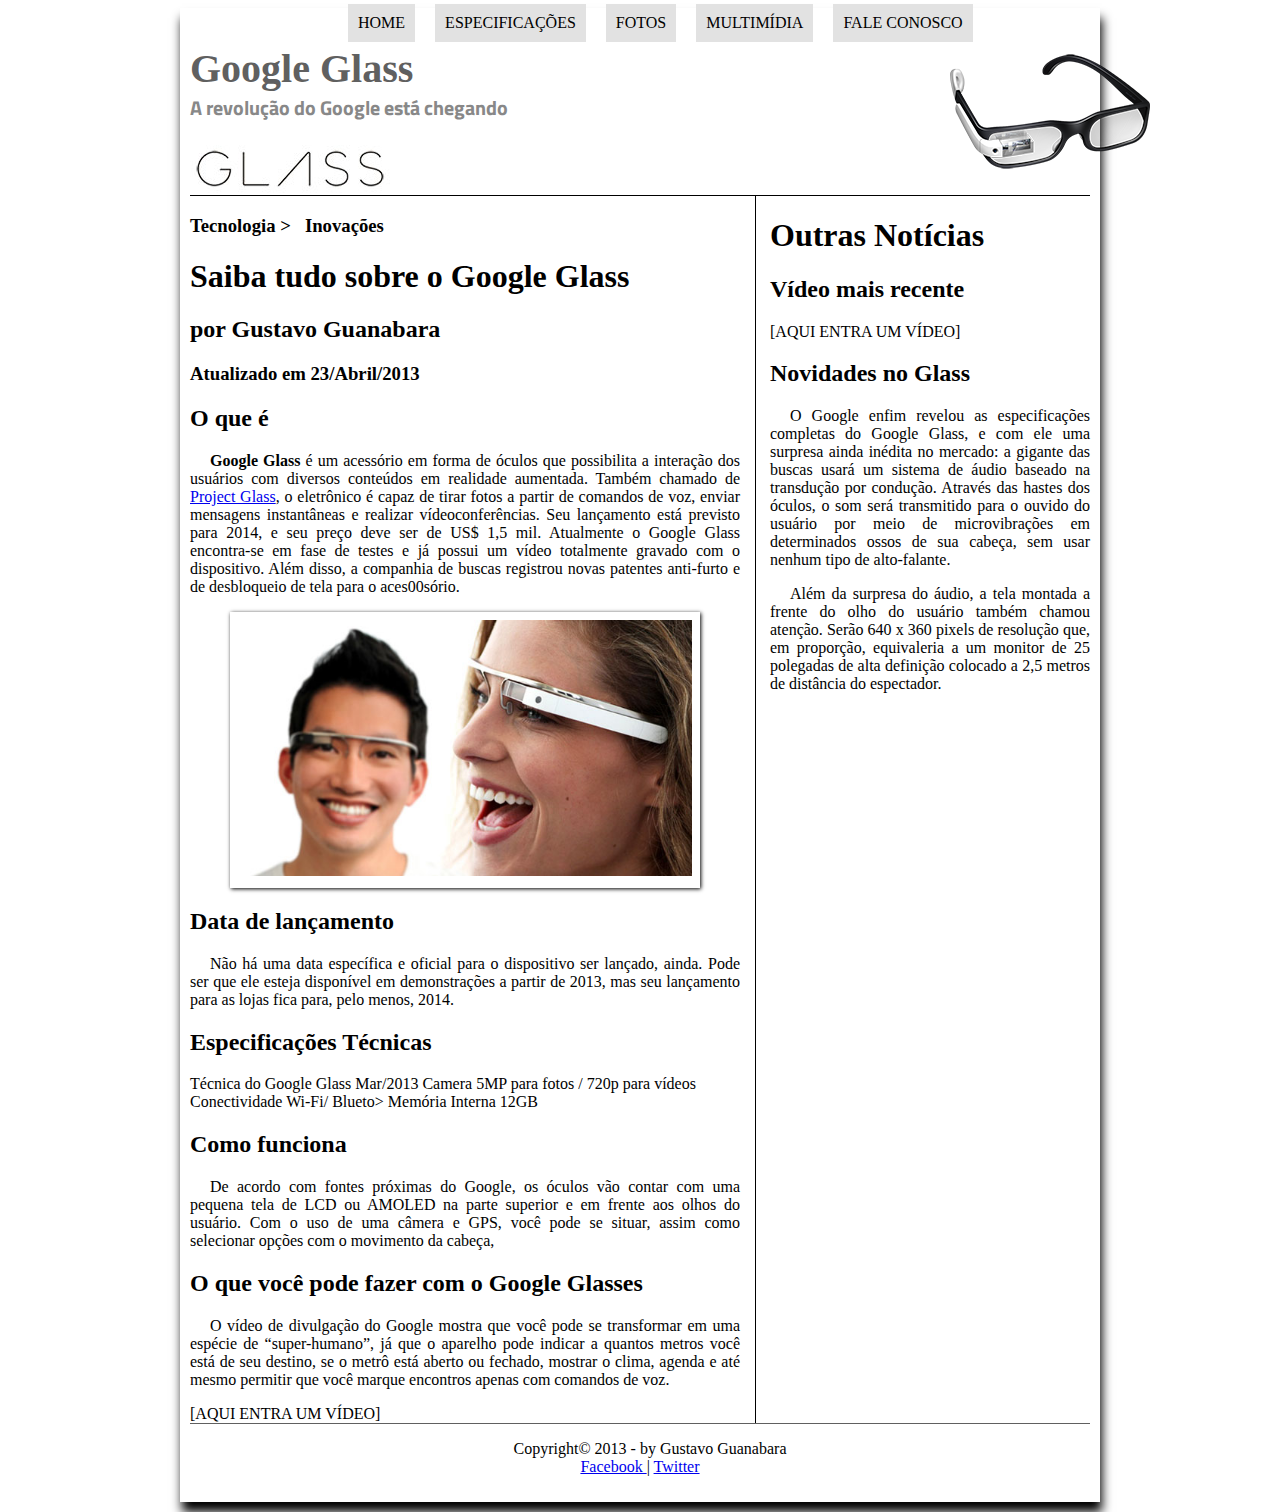
==== index.html @ 658cdc40 "Colagem de projeto iniciado" ====
<!DOCTYPE html>
<html lang="pt-br">
<head>
<meta charset="UTF-8"/>
<title>Tudo sobre o Glass</title>

<link rel="stylesheet"  href="estilo.css";/>

</head>
<body>
<div id="interface">    
<header id="cabecalho">    

    <h1>Google Glass</h1>
<h2>A revolução do Google está chegando</h2>

<img id="icone" src="curso-html5-css3-gustavo-guanabara-master/projeto-glass-html5/_imagens/glass-oculos-preto-peq.png" >

<nav id="menu">
<h2>Menu Principal</h2>
<ul>
<li><a href="index-txt.html"> Home</a></li>
<li><a href="curso-html5-css3-gustavo-guanabara-master/projeto-glass-html5/specs.html"> Especificações</a></li>
<li><a href="curso-html5-css3-gustavo-guanabara-master/projeto-glass-html5/fotos.html"> Fotos</a></li>
<li><a href="curso-html5-css3-gustavo-guanabara-master/projeto-glass-html5/multimidia.html"> Multimídia</a></li>
<li><a href="curso-html5-css3-gustavo-guanabara-master/projeto-glass-html5/fale-conosco.html"> Fale conosco</a></li>
</ul>
</nav>
</header>

<section id="corpo"> 

<hgroup>
<h3>Tecnologia > &nbsp; Inovações</h3>
<h1>Saiba tudo sobre o Google Glass</h1>
<h2>por Gustavo Guanabara</h2>
<h3>Atualizado em 23/Abril/2013</h3>
</hgroup>

<h2 style="text-align: left;">  O que é</h2>

<p><b>Google Glass</b> é um acessório em forma de óculos que possibilita a interação dos usuários com diversos conteúdos em realidade aumentada. Também chamado de <a href="http://glass.google.com" target="_blank">Project Glass</a>, o eletrônico é capaz de tirar fotos a partir de comandos de voz, enviar mensagens instantâneas e realizar vídeoconferências. Seu lançamento está previsto para 2014, e seu preço deve ser de US$ 1,5 mil. Atualmente o Google Glass encontra-se em fase de testes e já possui um vídeo totalmente gravado com o dispositivo. Além disso, a companhia de buscas registrou novas patentes anti-furto e de desbloqueio de tela para o aces00sório.
</p>

<figure class="foto-legenda"/>
<img src="curso-html5-css3-gustavo-guanabara-master/projeto-glass-html5/_imagens/glass-quadro-homem-mulher.jpg">
<figcaption>
    <h3>Google Glass</h3>
    <h3>O futuro chegou</h3>
</figcaption>
</figure>

<h2>Data de lançamento</h2>
<p>Não há uma data específica e oficial para o dispositivo ser lançado, ainda. Pode ser que ele esteja disponível em demonstrações a partir de 2013, mas seu lançamento para as lojas fica para, pelo menos, 2014.</p>

<h2>Especificações Técnicas</h2>
<caption> Técnica do Google Glass Mar/2013</caption>

<tr><td>Camera</td> <td>5MP para fotos / 720p para vídeos</td><tr>
<tr><td>Conectividade</td> <td>Wi-Fi/ Blueto></td></tr>
<tr><td>Memória Interna</td> <td>12GB<td></tr>
</table>
<h2>Como funciona</h2>
<p>De acordo com fontes próximas do Google, os óculos vão contar com uma pequena tela de LCD ou AMOLED na parte superior e em frente aos olhos do usuário. Com o uso de uma câmera e GPS, você pode se situar, assim como selecionar opções com o movimento da cabeça,</p>

<h2>O que você pode fazer com o Google Glasses</h2>
<p>O vídeo de divulgação do Google mostra que você pode se transformar em uma espécie de “super-humano”, já que o aparelho pode indicar a quantos metros você está de seu destino, se o metrô está aberto ou fechado, mostrar o clima, agenda e até mesmo permitir que você marque encontros apenas com comandos de voz.</p>

[AQUI ENTRA UM VÍDEO]
</section>
<aside id="lateral">
<h1>Outras Notícias</h1>
<h2>Vídeo mais recente</h2>

[AQUI ENTRA UM VÍDEO]

<h2>Novidades no Glass</h2>
<p>O Google enfim revelou as especificações completas do Google Glass, e com ele uma surpresa ainda inédita no mercado: a gigante das buscas usará um sistema de áudio baseado na transdução por condução. Através das hastes dos óculos, o som será transmitido para o ouvido do usuário por meio de micro&shy;vibrações em determinados ossos de sua cabeça, sem usar nenhum tipo de alto-falante.</p>


<p>Além da surpresa do áudio, a tela montada a frente do olho do usuário também chamou atenção. Serão 640 x 360 pixels de resolução que, em proporção, equivaleria a um monitor de 25 polegadas de alta definição colocado a 2,5 metros de distância do espectador.</p>
</aside> 
<footer id="rodape">

<p>Copyright&copy; 2013 - by Gustavo Guanabara </br>
<a href="http://www.facebook.com/cursosemvideo" target="_blank">  Facebook </a> |
<a href="http://www.Twitter.com/cursosemvideo" target="_blank"> Twitter </a></p>
</footer>
</div>
</body>
</html>
---- estilo.css ----
@charset "UTF-8";
@import url('https://fonts.googleapis.com/css2?family=Titillium+Web:wght@600&display=swap');
@font-face {
font-family: 'FonteLogo';
src: url("../project1/curso-html5-css3-gustavo-guanabara-master/projeto-glass-html5/_fonts/bubblegum-sans-regular.otf")  
}
body{
    background-color: white;
    color:black;
    
}
div#interface {
    width: 900px;
    background-color: white;
    margin: 0px auto 10px auto;
    box-shadow: 2px 10px 10px black;
    padding: 10px 10px 10px 10px;
    }
p {
    text-align: justify;
    text-indent: 20px;
    }
header#cabecalho img#icone {
    position: absolute;
    left: 950px;
    top: 50px;
}
header#cabecalho {
border-bottom: 1px black solid;
height: 150px;
background: url("curso-html5-css3-gustavo-guanabara-master/projeto-glass-html5/_imagens/glass-logo-peq.jpg") no-repeat 0px 100px;
}
header#cabecalho  h1 {
font-family: "FonteLogo";
font-size: 30pt;
color:#606060;
padding: 0px;
margin-bottom: 0px;
}
header#cabecalho  h2 {
    font-family: 'Titillium Web', sans-serif;;
    font-size: 15pt;
    color: #888888;
    padding: 0px;
    margin-top: 0px;
    }
    
    figure.foto-legenda{
    position: relative;
    border: 8px solid white;
    box-shadow: 1px 1px 4px black;
    
}

    figure.foto-legenda img {
width: 100%;
height: 100%;

    }
    /*foto maior*/

figure.foto-legenda figcaption {
opacity: 0;
position: absolute;
top: 0px;
background-color: rgba(0,0,0,.4);
color: white;
width: 100%;
height: 100%;
padding: 10px;
box-sizing: border-box;
transition: 1s;
}
figure.foto-legenda:hover figcaption {
    opacity: 1;
} 
 /* Formataçã do menu */
 nav#maneu {
     display: block;
 }
  
 nav#menu ul {
list-style: none;
text-transform: uppercase;
position: absolute;
top:-20px;
left: 300px;
 }
 nav#menu h2 {
     display: none;
 }

 nav#menu li{
    display: inline-block;
    background-color:#dddd;
    padding: 10px;
    margin: 8px;
    transition:  1s;

 }
 nav#menu li:hover {
     background-color: #606060;
 }
 nav#menu a {
color: #000000;
text-decoration: none;
 }
 nav#menu a:hover{
     color: #ffffff;
 }
 section#corpo {
     display: block;
     width: 550px;
     float: left;
     border-right: 1px solid; #606060 ;
     padding-right: 15px;
}
 aside#lateral {
    display:block;
    width: 320px;
    float: right;
}
footer#rodape{
clear: both;
border-top: 1px solid  #606060 ;

}
footer#rodape p{
text-align: center;
}
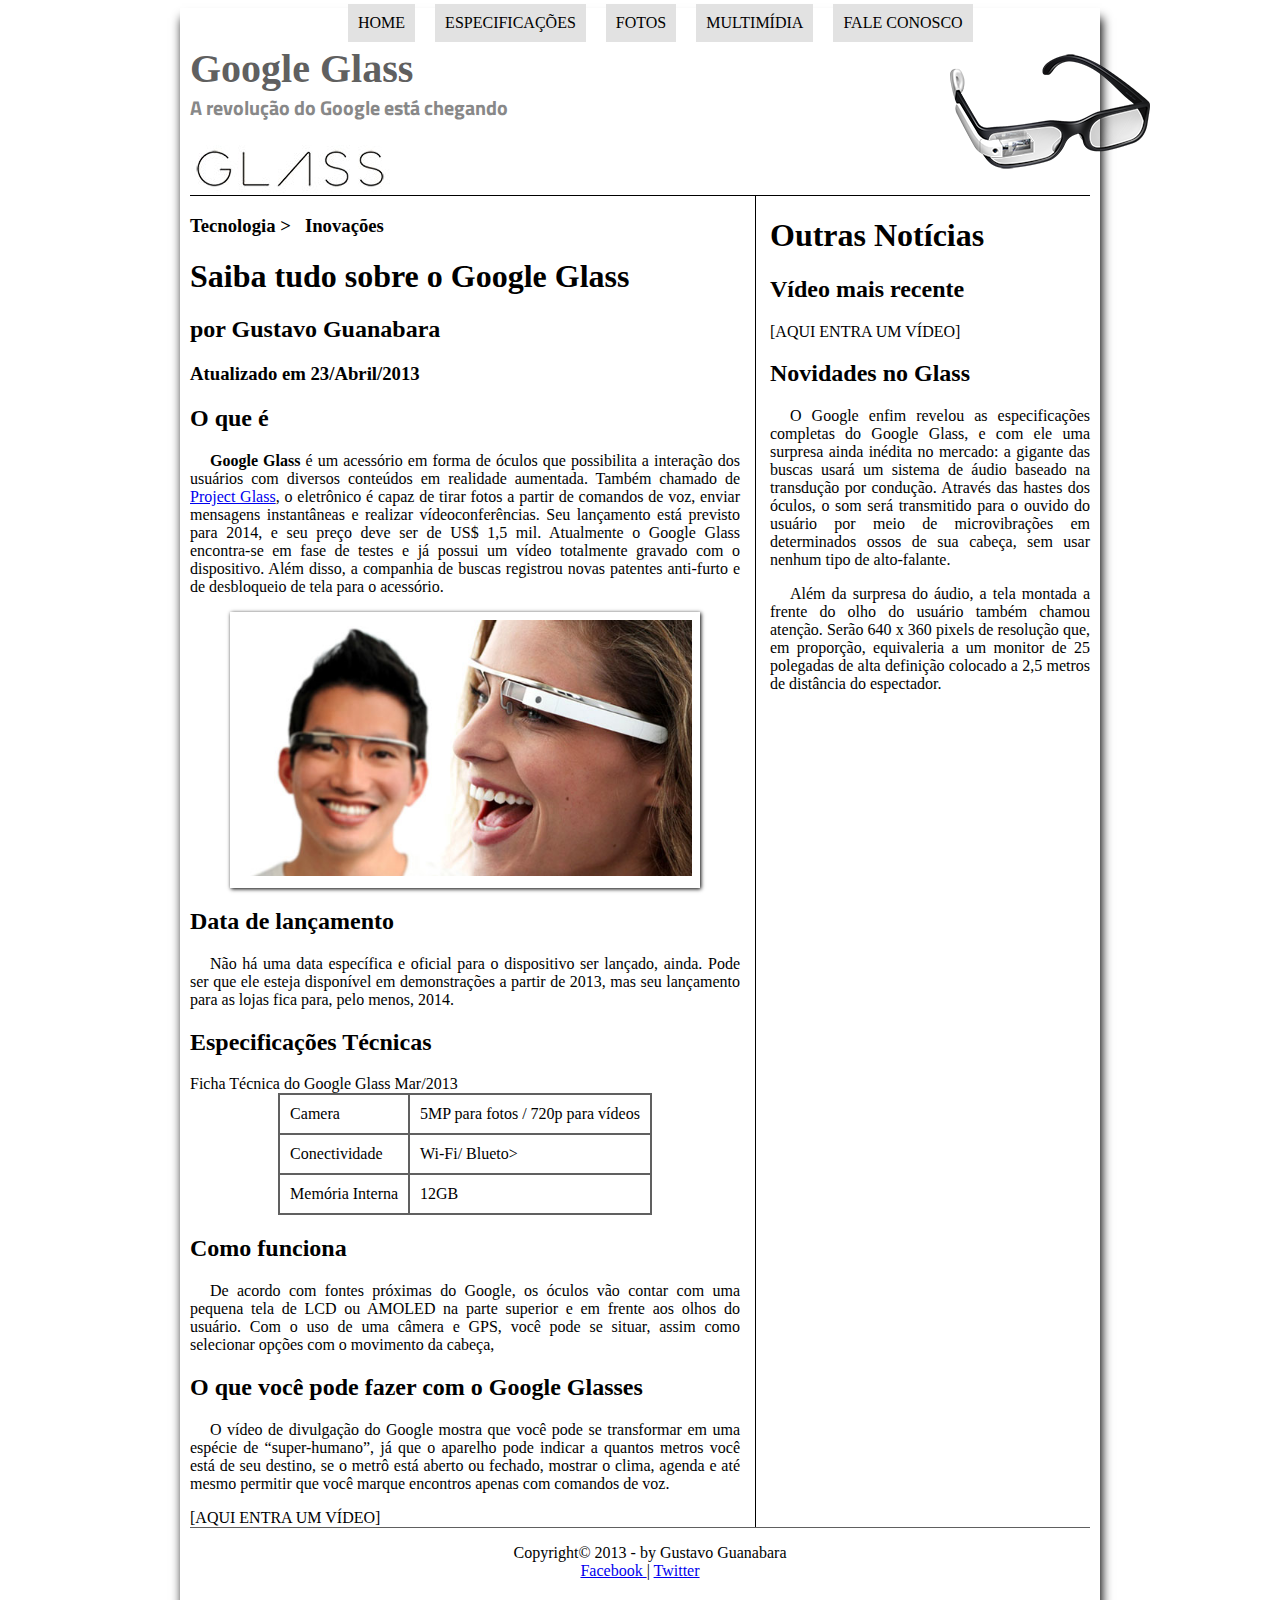
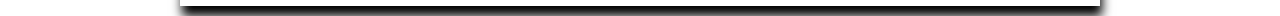
==== commit 784f17dc: "Alterações na tabela" ====
--- a/index.html
+++ b/index.html
@@ -39,7 +39,7 @@
 
 <h2 style="text-align: left;">  O que é</h2>
 
-<p><b>Google Glass</b> é um acessório em forma de óculos que possibilita a interação dos usuários com diversos conteúdos em realidade aumentada. Também chamado de <a href="http://glass.google.com" target="_blank">Project Glass</a>, o eletrônico é capaz de tirar fotos a partir de comandos de voz, enviar mensagens instantâneas e realizar vídeoconferências. Seu lançamento está previsto para 2014, e seu preço deve ser de US$ 1,5 mil. Atualmente o Google Glass encontra-se em fase de testes e já possui um vídeo totalmente gravado com o dispositivo. Além disso, a companhia de buscas registrou novas patentes anti-furto e de desbloqueio de tela para o aces00sório.
+<p><b>Google Glass</b> é um acessório em forma de óculos que possibilita a interação dos usuários com diversos conteúdos em realidade aumentada. Também chamado de <a href="http://glass.google.com" target="_blank">Project Glass</a>, o eletrônico é capaz de tirar fotos a partir de comandos de voz, enviar mensagens instantâneas e realizar vídeoconferências. Seu lançamento está previsto para 2014, e seu preço deve ser de US$ 1,5 mil. Atualmente o Google Glass encontra-se em fase de testes e já possui um vídeo totalmente gravado com o dispositivo. Além disso, a companhia de buscas registrou novas patentes anti-furto e de desbloqueio de tela para o acessório.
 </p>
 
 <figure class="foto-legenda"/>
@@ -54,11 +54,11 @@
 <p>Não há uma data específica e oficial para o dispositivo ser lançado, ainda. Pode ser que ele esteja disponível em demonstrações a partir de 2013, mas seu lançamento para as lojas fica para, pelo menos, 2014.</p>
 
 <h2>Especificações Técnicas</h2>
-<caption> Técnica do Google Glass Mar/2013</caption>
-
+<caption> Ficha Técnica do Google Glass Mar/2013</caption>
+<table id="tabelaespec">
 <tr><td>Camera</td> <td>5MP para fotos / 720p para vídeos</td><tr>
 <tr><td>Conectividade</td> <td>Wi-Fi/ Blueto></td></tr>
-<tr><td>Memória Interna</td> <td>12GB<td></tr>
+<tr><td>Memória Interna</td> <td>12GB</td></tr>
 </table>
 <h2>Como funciona</h2>
 <p>De acordo com fontes próximas do Google, os óculos vão contar com uma pequena tela de LCD ou AMOLED na parte superior e em frente aos olhos do usuário. Com o uso de uma câmera e GPS, você pode se situar, assim como selecionar opções com o movimento da cabeça,</p>
--- a/estilo.css
+++ b/estilo.css
@@ -115,6 +115,17 @@
      border-right: 1px solid; #606060 ;
      padding-right: 15px;
 }
+table#tabelaespec {
+    border: 1px solid #606060;
+    border-spacing: 0px;
+    margin-left: auto;
+    margin-right: auto;
+}
+table#tabelaespec td {
+    border: 1px solid #606060;
+    padding: 10px;
+}
+
  aside#lateral {
     display:block;
     width: 320px;
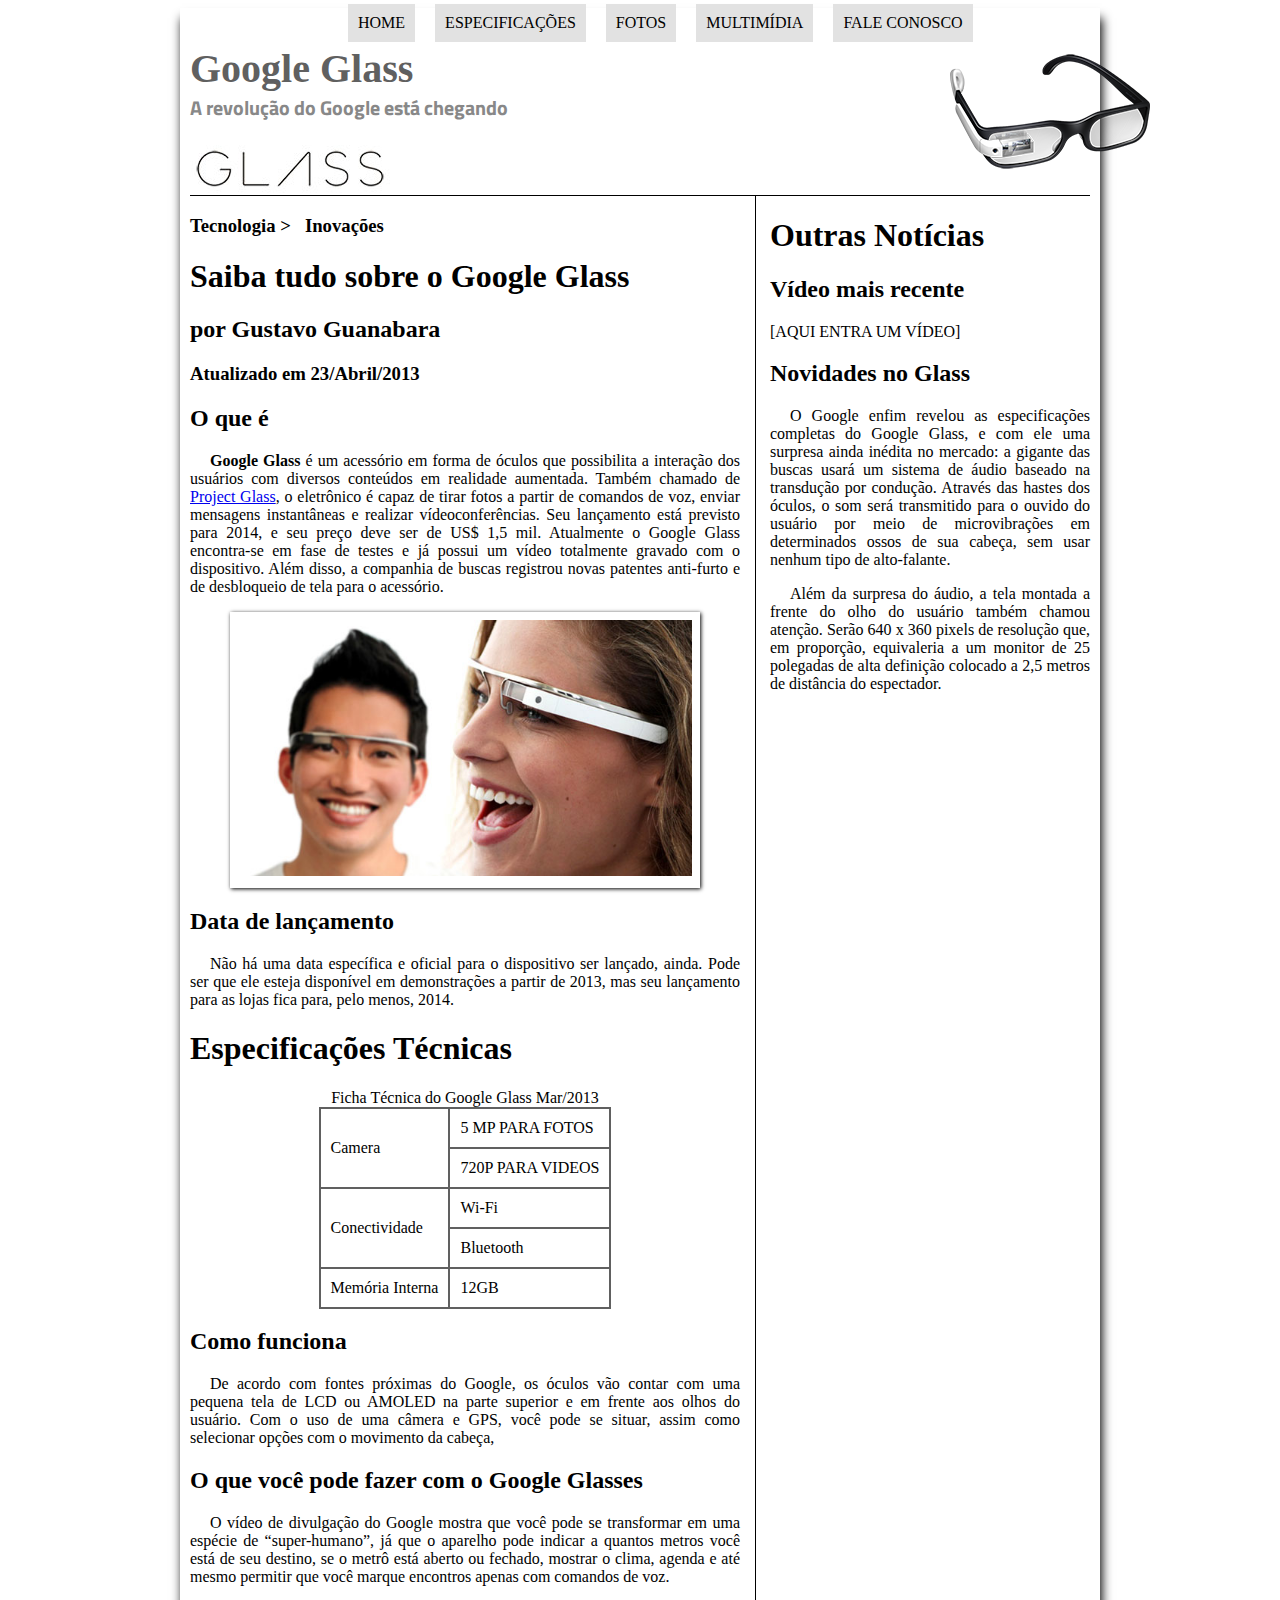
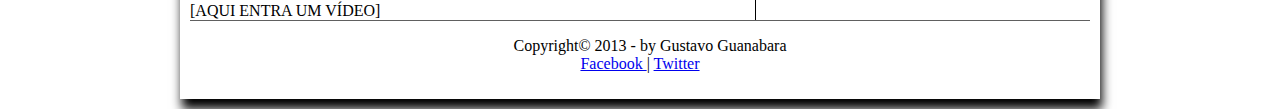
==== commit 21d206c8: "termino tabela" ====
--- a/index.html
+++ b/index.html
@@ -11,7 +11,7 @@
 <div id="interface">    
 <header id="cabecalho">    
 
-    <h1>Google Glass</h1>
+<h1>Google Glass</h1>
 <h2>A revolução do Google está chegando</h2>
 
 <img id="icone" src="curso-html5-css3-gustavo-guanabara-master/projeto-glass-html5/_imagens/glass-oculos-preto-peq.png" >
@@ -53,13 +53,18 @@
 <h2>Data de lançamento</h2>
 <p>Não há uma data específica e oficial para o dispositivo ser lançado, ainda. Pode ser que ele esteja disponível em demonstrações a partir de 2013, mas seu lançamento para as lojas fica para, pelo menos, 2014.</p>
 
-<h2>Especificações Técnicas</h2>
+<h1>Especificações Técnicas</h1>
+
+<table id="tabelaespec">
 <caption> Ficha Técnica do Google Glass Mar/2013</caption>
-<table id="tabelaespec">
-<tr><td>Camera</td> <td>5MP para fotos / 720p para vídeos</td><tr>
-<tr><td>Conectividade</td> <td>Wi-Fi/ Blueto></td></tr>
+
+<tr><td rowspan="2">Camera</td> <td>5 MP PARA FOTOS</td></tr>
+<tr><td>720P PARA VIDEOS</td></tr>
+<tr><td rowspan="2">Conectividade</td> <td>Wi-Fi</td></tr>
+<tr><td>Bluetooth</td></tr>
 <tr><td>Memória Interna</td> <td>12GB</td></tr>
 </table>
+
 <h2>Como funciona</h2>
 <p>De acordo com fontes próximas do Google, os óculos vão contar com uma pequena tela de LCD ou AMOLED na parte superior e em frente aos olhos do usuário. Com o uso de uma câmera e GPS, você pode se situar, assim como selecionar opções com o movimento da cabeça,</p>
 
--- a/estilo.css
+++ b/estilo.css
@@ -49,8 +49,7 @@
     position: relative;
     border: 8px solid white;
     box-shadow: 1px 1px 4px black;
-    
-}
+    }
 
     figure.foto-legenda img {
 width: 100%;
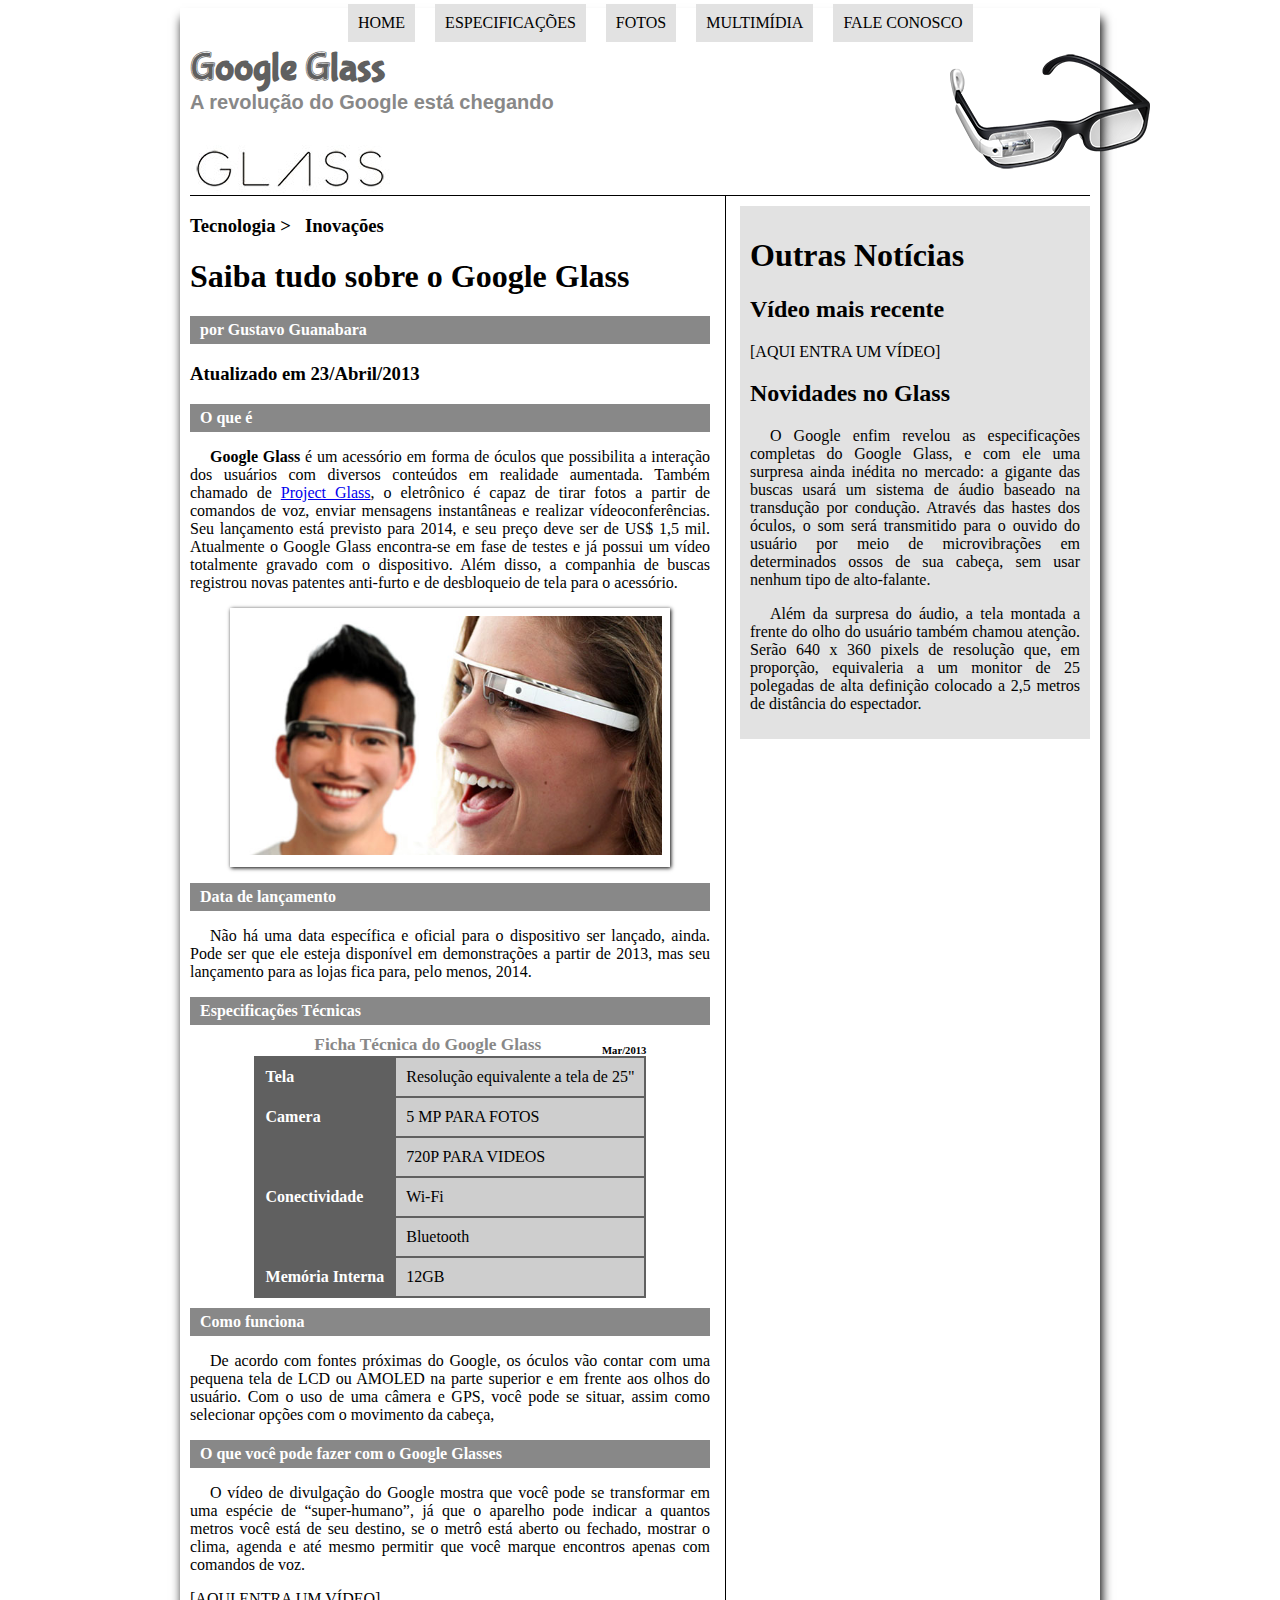
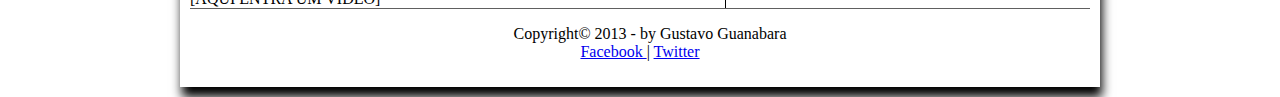
==== commit 18e212ca: "css alterado e java script" ====
--- a/index.html
+++ b/index.html
@@ -3,33 +3,37 @@
 <head>
 <meta charset="UTF-8"/>
 <title>Tudo sobre o Glass</title>
-
 <link rel="stylesheet"  href="estilo.css";/>
-
 </head>
 <body>
+<script> 
+function  mudaFoto (foto)
+{
+    document.getElementById ("icone").src = foto;
+};
+</script>
 <div id="interface">    
 <header id="cabecalho">    
 
 <h1>Google Glass</h1>
 <h2>A revolução do Google está chegando</h2>
 
-<img id="icone" src="curso-html5-css3-gustavo-guanabara-master/projeto-glass-html5/_imagens/glass-oculos-preto-peq.png" >
+<img id="icone" src="_imagens/glass-oculos-preto-peq.png"/>
 
 <nav id="menu">
 <h2>Menu Principal</h2>
 <ul>
-<li><a href="index-txt.html"> Home</a></li>
-<li><a href="curso-html5-css3-gustavo-guanabara-master/projeto-glass-html5/specs.html"> Especificações</a></li>
-<li><a href="curso-html5-css3-gustavo-guanabara-master/projeto-glass-html5/fotos.html"> Fotos</a></li>
-<li><a href="curso-html5-css3-gustavo-guanabara-master/projeto-glass-html5/multimidia.html"> Multimídia</a></li>
-<li><a href="curso-html5-css3-gustavo-guanabara-master/projeto-glass-html5/fale-conosco.html"> Fale conosco</a></li>
+<li onmouseover="mudaFoto('_imagens/home.png')" onmouseout="mudaFoto('_imagens/glass-oculos-preto-peq.png')"><a href="index.html"> Home</a></li>
+<li onmouseover="mudaFoto('_imagens/especificacoes.png')" onmouseout="mudaFoto('_imagens/glass-oculos-preto-peq.png')"><a href="specs-txt.html"> Especificações</a></li>
+<li onmouseover="mudaFoto('_imagens/fotos.png')" onmouseout="mudaFoto('_imagens/glass-oculos-preto-peq.png')"><a href="fotos-txt.html"> Fotos</a></li>
+<li onmouseover="mudaFoto('_imagens/multimidia.png')" onmouseout="mudaFoto('_imagens/glass-oculos-preto-peq.png')"><a href="multimidia-txt.html"> Multimídia</a></li>
+<li onmouseover="mudaFoto('_imagens/contato.png')" onmouseout="mudaFoto('_imagens/glass-oculos-preto-peq.png')"><a href="fale-conosco-txt.html"> Fale conosco</a></li>
 </ul>
 </nav>
 </header>
 
 <section id="corpo"> 
-
+<article id="noticia-principal">
 <hgroup>
 <h3>Tecnologia > &nbsp; Inovações</h3>
 <h1>Saiba tudo sobre o Google Glass</h1>
@@ -53,16 +57,17 @@
 <h2>Data de lançamento</h2>
 <p>Não há uma data específica e oficial para o dispositivo ser lançado, ainda. Pode ser que ele esteja disponível em demonstrações a partir de 2013, mas seu lançamento para as lojas fica para, pelo menos, 2014.</p>
 
-<h1>Especificações Técnicas</h1>
+<h2>Especificações Técnicas</h2>
 
 <table id="tabelaespec">
-<caption> Ficha Técnica do Google Glass Mar/2013</caption>
+<caption> Ficha Técnica do Google Glass <span>Mar/2013</span></caption>
 
-<tr><td rowspan="2">Camera</td> <td>5 MP PARA FOTOS</td></tr>
-<tr><td>720P PARA VIDEOS</td></tr>
-<tr><td rowspan="2">Conectividade</td> <td>Wi-Fi</td></tr>
-<tr><td>Bluetooth</td></tr>
-<tr><td>Memória Interna</td> <td>12GB</td></tr>
+<tr><td class="ce">Tela</td><td class="cd">Resolução equivalente a tela de 25"</td></tr>
+<tr><td rowspan="2" class="ce">Camera</td> <td class="cd">5 MP PARA FOTOS</td></tr>
+<tr><td class="cd">720P PARA VIDEOS</td></tr>
+<tr><td rowspan="2" class="ce">Conectividade</td> <td class="cd">Wi-Fi</td></tr>
+<tr><td class="cd">Bluetooth</td></tr>
+<tr><td class="ce">Memória Interna</td> <td class="cd">12GB</td></tr>
 </table>
 
 <h2>Como funciona</h2>
@@ -72,6 +77,7 @@
 <p>O vídeo de divulgação do Google mostra que você pode se transformar em uma espécie de “super-humano”, já que o aparelho pode indicar a quantos metros você está de seu destino, se o metrô está aberto ou fechado, mostrar o clima, agenda e até mesmo permitir que você marque encontros apenas com comandos de voz.</p>
 
 [AQUI ENTRA UM VÍDEO]
+</article>
 </section>
 <aside id="lateral">
 <h1>Outras Notícias</h1>
--- a/estilo.css
+++ b/estilo.css
@@ -1,8 +1,8 @@
 @charset "UTF-8";
-@import url('https://fonts.googleapis.com/css2?family=Titillium+Web:wght@600&display=swap');
+@import url('font-family: 'Bubblegum Sans', cursive;');
 @font-face {
 font-family: 'FonteLogo';
-src: url("../project1/curso-html5-css3-gustavo-guanabara-master/projeto-glass-html5/_fonts/bubblegum-sans-regular.otf")  
+src: url('curso-html5-css3-gustavo-guanabara-master/projeto-glass-html5/_fonts/bubblegum-sans-regular.otf')  
 }
 body{
     background-color: white;
@@ -20,7 +20,8 @@
     text-align: justify;
     text-indent: 20px;
     }
-header#cabecalho img#icone {
+/*alinhar icone do oculos a direita*/
+    header#cabecalho img#icone {
     position: absolute;
     left: 950px;
     top: 50px;
@@ -28,7 +29,7 @@
 header#cabecalho {
 border-bottom: 1px black solid;
 height: 150px;
-background: url("curso-html5-css3-gustavo-guanabara-master/projeto-glass-html5/_imagens/glass-logo-peq.jpg") no-repeat 0px 100px;
+background: url('curso-html5-css3-gustavo-guanabara-master/projeto-glass-html5/_imagens/glass-logo-peq.jpg') no-repeat 0px 100px;
 }
 header#cabecalho  h1 {
 font-family: "FonteLogo";
@@ -38,7 +39,7 @@
 margin-bottom: 0px;
 }
 header#cabecalho  h2 {
-    font-family: 'Titillium Web', sans-serif;;
+    font-family: 'bubblegum-sans-regular', sans-serif;;
     font-size: 15pt;
     color: #888888;
     padding: 0px;
@@ -100,19 +101,30 @@
  nav#menu li:hover {
      background-color: #606060;
  }
+/* cor de fundo do menu*/
  nav#menu a {
 color: #000000;
 text-decoration: none;
+
  }
  nav#menu a:hover{
      color: #ffffff;
  }
  section#corpo {
      display: block;
-     width: 550px;
+     width: 520px;
      float: left;
      border-right: 1px solid; #606060 ;
      padding-right: 15px;
+    }
+
+article#noticia-principal h2 {
+font-size: 12pt;
+color:white;
+background-color: #888888;
+padding: 5px 0px 5px 10px;
+margin: 10px 0px 10px 0px;
+
 }
 table#tabelaespec {
     border: 1px solid #606060;
@@ -124,11 +136,37 @@
     border: 1px solid #606060;
     padding: 10px;
 }
+table#tabelaespec td.ce{
+color: white;
+background-color: #606060;
+vertical-align: top;
+font-weight: bold;
+}
 
+table#tabelaespec td.cd{
+    background-color: #cecece;
+}
+table#tabelaespec caption {
+    color: #888888;
+    font-size: 13pt;
+    font-weight: bolder;
+}
+table#tabelaespec caption span{
+    display:block;
+    float: right;
+    color:black;
+    font-size: 8pt;
+    margin-top: 10px;
+    
+}
  aside#lateral {
     display:block;
-    width: 320px;
+    width: 330px;
     float: right;
+    background-color: #dddd;
+    padding:10px ;
+    margin-top: 10px;
+    margin-left: 10px;
 }
 footer#rodape{
 clear: both;
